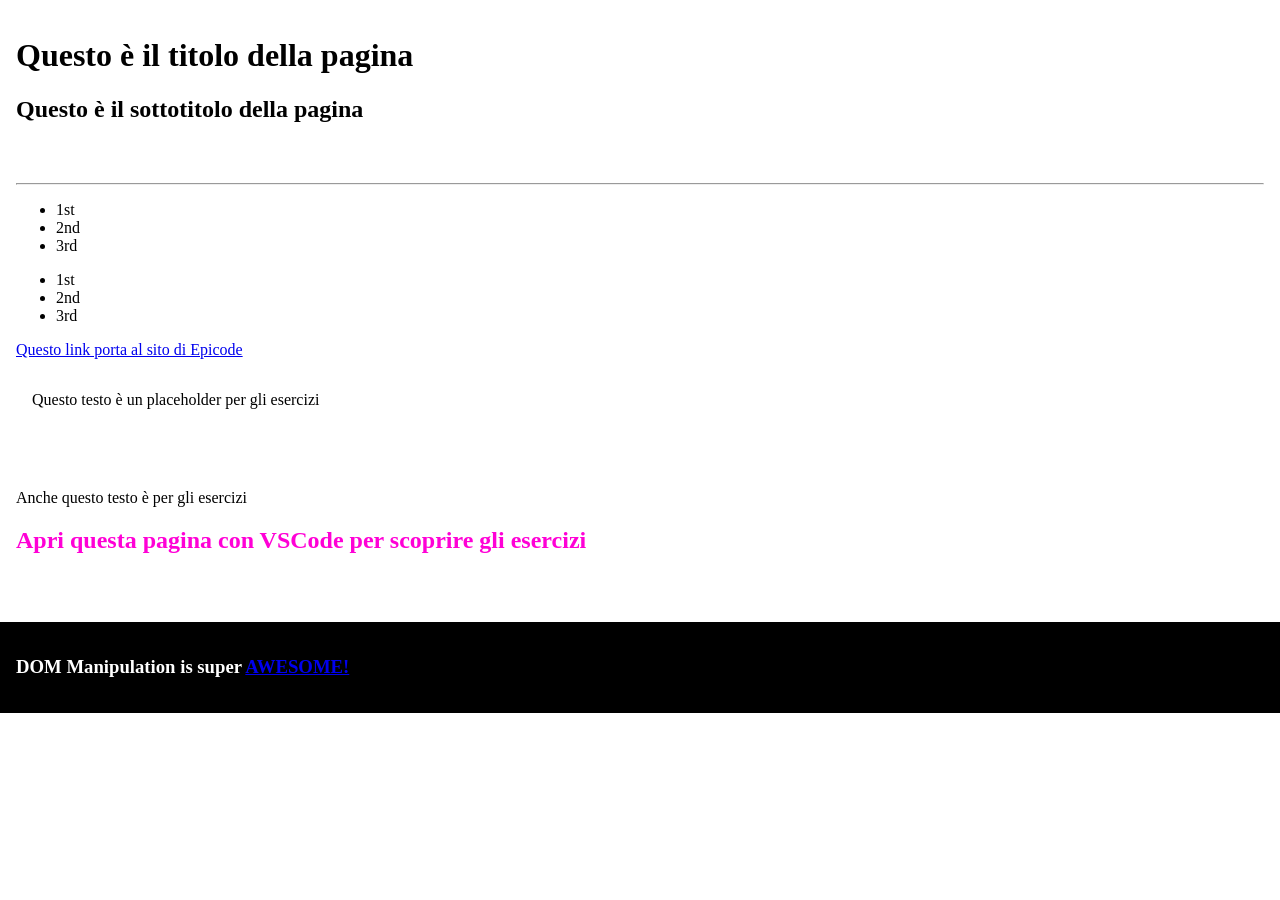
==== esercizio/D6.html @ 49f9762d "folder reorder" ====
<!DOCTYPE html>
<html lang="it">
  <head>
    <meta charset="UTF-8" />
    <meta http-equiv="X-UA-Compatible" content="IE=edge" />
    <meta name="viewport" content="width=device-width, initial-scale=1.0" />
    <title>Document</title>
    <style>
      *,
      *::before,
      *::after {
        box-sizing: border-box;
      }

      body {
        margin: 0;
      }

      body div,
      footer {
        padding: 1rem;
      }

      footer {
        padding: 1rem;
        background-color: black;
        color: white;
      }

      .myHeading {
        color: #ff00d6;
      }
    </style>
  </head>

  <body>
    <div>
      <h1>Questo è il titolo della pagina</h1>
      <h2>Questo è il sottotitolo della pagina</h2>
    </div>

    <div>
      <hr />

      <ul id="firstList">
        <li>1st</li>
        <li>2nd</li>
        <li>3rd</li>
      </ul>

      <ul id="secondList">
        <li>1st</li>
        <li>2nd</li>
        <li>3rd</li>
      </ul>

      <a href="https://epicode.com/it/">Questo link porta al sito di Epicode</a>

      <div>
        <p>Questo testo è un placeholder per gli esercizi</p>
      </div>
    </div>

    <div>
      <p>Anche questo testo è per gli esercizi</p>
      <h2 id="changeMyColor" style="color: #ff00d6">
        Apri questa pagina con VSCode per scoprire gli esercizi
      </h2>
    </div>

    <div id="tableArea"></div>

    <footer>
      <h3>
        DOM Manipulation is super
        <a
          href="https://developer.mozilla.org/en-US/docs/Learn/JavaScript/Client-side_web_APIs/Manipulating_documents"
          >AWESOME!</a
        >
      </h3>
    </footer>
    <script>
      /* ESERCIZIO 1
       Scrivi una funzione per cambiare il titolo della pagina in qualcos'altro
    */

      const changeTitle = function () {}

      /* ESERCIZIO 2
       Scrivi una funzione per aggiungere al titolo della pagina una classe "myHeading"
    */

      const addClassToTitle = function () {}

      /* ESERCIZIO 3
       Scrivi una funzione che cambi il testo dei p figli di un div
      */

      const changePcontent = function () {}

      /* ESERCIZIO 4
       Scrivi una funzione che cambi la proprietà href di ogni link (tranne quello nel footer) con il valore https://www.google.com
      */

      const changeUrls = function () {}

      /* ESERCIZIO 5
       Scrivi una funzione che aggiunga un nuovo elemento lista alla seconda lista non ordinata
    */

      const addToTheSecond = function () {}

      /* ESERCIZIO 6
       Scrivi una funzione che aggiunga un paragrafo al primo div
    */

      const addParagraph = function () {}

      /* ESERCIZIO 7
       Scrivi una funzione che faccia scomparire la prima lista non ordinata
    */

      const hideFirstUl = function () {}

      /* ESERCIZIO 8 
       Scrivi una funzione che renda verde il background di ogni lista non ordinata
      */

      const paintItGreen = function () {}

      /* ESERCIZIO 9
       Scrivi una funzione che rimuova l'ultima lettera dall'h1 ogni volta che l'utente lo clicca
      */

      const makeItClickable = function () {}

      /* ESERCIZIO 10
       Crea una funzione che, al click sul footer, riveli l'URL del link interno come contenuto di un alert()
      */

      const revealFooterLink = function () {}

      /* ESERCIZIO 11
       Crea una funzione che crei una tabella nell'elemento con id "tableArea". 
       La tabella avrà 5 elementi e questa struttura: immagine, nome prodotto, quantità, prezzo
    */

      const generateTable = function () {}

      /* ESERCIZIO 12
       Crea una funzione che aggiunga una riga alla tabella precedentemente creata e fornisca i dati necessari come parametri
    */

      const addRow = function () {}

      /* ESERCIZIO 14
      Crea una funzione che nasconda le immagini della tabella quando eseguita
    */

      const hideAllImages = function () {}

      /* EXTRA ESERCIZIO 15
      Crea una funzione che cambi il colore del h2 con id "changeMyColor" con un colore random ad ogni click ricevuto
    */

      const changeColorWithRandom = function () {}
    </script>
  </body>
</html>
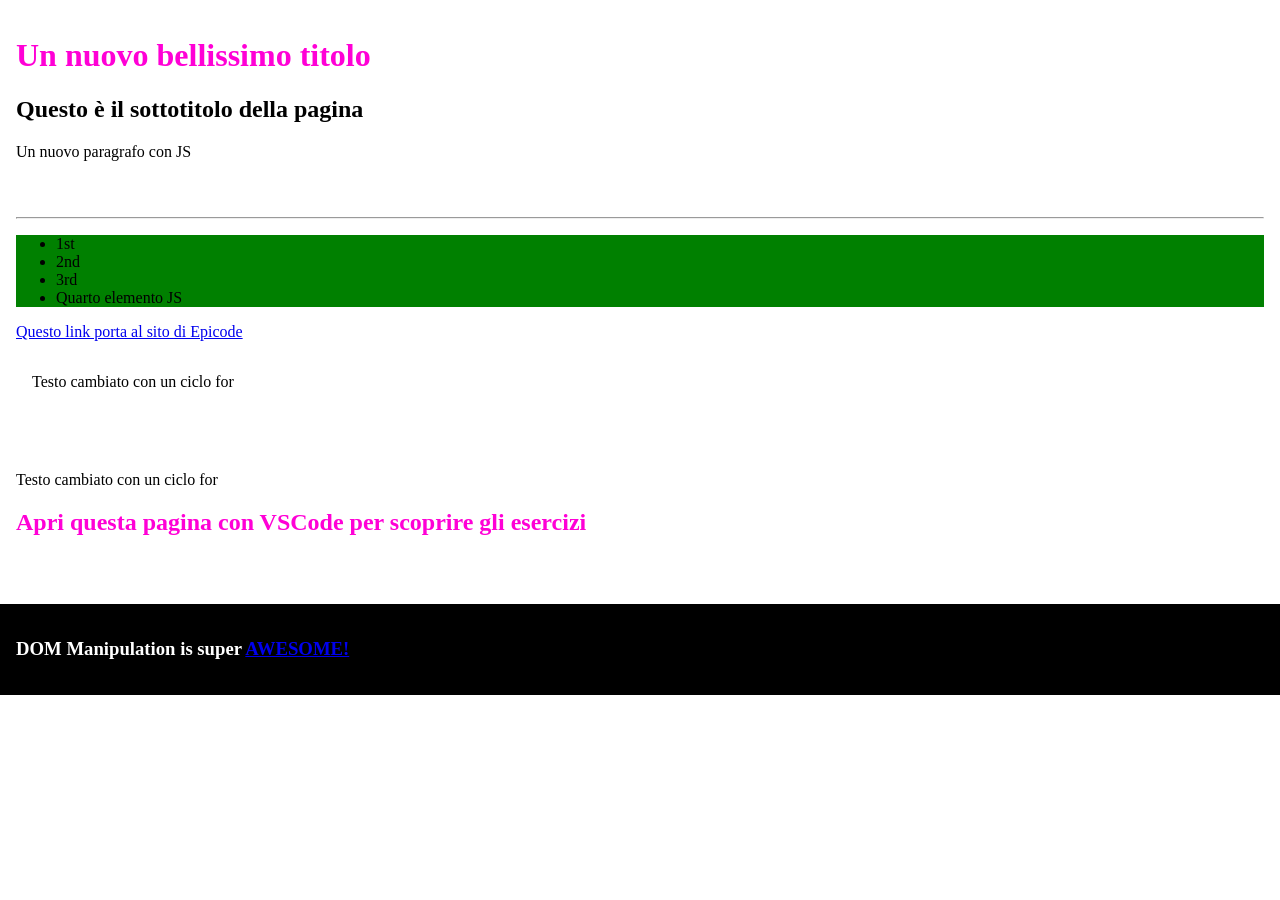
==== commit f8d48921: "Exercise 9" ====
--- a/esercizio/D6.html
+++ b/esercizio/D6.html
@@ -1,4 +1,4 @@
-<!DOCTYPE html>
+<!doctype html>
 <html lang="it">
   <head>
     <meta charset="UTF-8" />
@@ -81,87 +81,125 @@
     </footer>
     <script>
       /* ESERCIZIO 1
-       Scrivi una funzione per cambiare il titolo della pagina in qualcos'altro
-    */
-
-      const changeTitle = function () {}
+         Scrivi una funzione per cambiare il titolo della pagina in qualcos'altro
+      */
+
+      const changeTitle = function () {
+        const titleSelection = document.getElementsByTagName("h1")[0]
+        titleSelection.innerText = "Un nuovo bellissimo titolo"
+      }
+      changeTitle()
 
       /* ESERCIZIO 2
-       Scrivi una funzione per aggiungere al titolo della pagina una classe "myHeading"
-    */
-
-      const addClassToTitle = function () {}
+         Scrivi una funzione per aggiungere al titolo della pagina una classe "myHeading"
+      */
+
+      const addClassToTitle = function () {
+        const titleClass = document.getElementsByTagName("h1")[0]
+        titleClass.classList.add("myHeading")
+      }
+      addClassToTitle()
 
       /* ESERCIZIO 3
-       Scrivi una funzione che cambi il testo dei p figli di un div
-      */
-
-      const changePcontent = function () {}
-
+         Scrivi una funzione che cambi il testo dei p figli di un div
+        */
+
+      const changePcontent = function () {
+        changePar = document.querySelectorAll("div p")
+        for (let i = 0; i < changePar.length; i++) {
+          changePar[i].innerText = "Testo cambiato con un ciclo for"
+        }
+      }
+      changePcontent()
       /* ESERCIZIO 4
-       Scrivi una funzione che cambi la proprietà href di ogni link (tranne quello nel footer) con il valore https://www.google.com
-      */
-
-      const changeUrls = function () {}
+         Scrivi una funzione che cambi la proprietà href di ogni link (tranne quello nel footer) con il valore https://www.google.com
+        */
+
+      const changeUrls = function () {
+        const linkChange = document.querySelectorAll("body div a")
+        linkChange[0].setAttribute("href", "https://www.google.com")
+      }
+      changeUrls()
 
       /* ESERCIZIO 5
-       Scrivi una funzione che aggiunga un nuovo elemento lista alla seconda lista non ordinata
-    */
-
-      const addToTheSecond = function () {}
+         Scrivi una funzione che aggiunga un nuovo elemento lista alla seconda lista non ordinata
+      */
+
+      const addToTheSecond = function () {
+        const addItemToList = document.getElementById("secondList")
+        addItemToList.innerHTML += "<li>Quarto elemento JS</li>"
+      }
+      addToTheSecond()
 
       /* ESERCIZIO 6
-       Scrivi una funzione che aggiunga un paragrafo al primo div
-    */
-
-      const addParagraph = function () {}
+         Scrivi una funzione che aggiunga un paragrafo al primo div
+      */
+
+      const addParagraph = function () {
+        const divSelector = document.querySelector("div")
+        const par = document.createElement("p")
+        par.innerText = "Un nuovo paragrafo con JS"
+        divSelector.appendChild(par)
+      }
+      addParagraph()
 
       /* ESERCIZIO 7
-       Scrivi una funzione che faccia scomparire la prima lista non ordinata
-    */
-
-      const hideFirstUl = function () {}
-
-      /* ESERCIZIO 8 
-       Scrivi una funzione che renda verde il background di ogni lista non ordinata
-      */
-
-      const paintItGreen = function () {}
+         Scrivi una funzione che faccia scomparire la prima lista non ordinata
+      */
+
+      const hideFirstUl = function () {
+        const firstList = document.getElementById("firstList")
+        firstList.style.display = "none"
+      }
+      hideFirstUl()
+
+      /* ESERCIZIO 8
+         Scrivi una funzione che renda verde il background di ogni lista non ordinata
+        */
+
+      const paintItGreen = function () {
+        const backgroundGreen = document.querySelectorAll("ul")
+        console.log(backgroundGreen)
+        for (let i = 0; i < backgroundGreen.length; i++) {
+          backgroundGreen[i].style.backgroundColor = "green"
+        }
+      }
+      paintItGreen()
 
       /* ESERCIZIO 9
-       Scrivi una funzione che rimuova l'ultima lettera dall'h1 ogni volta che l'utente lo clicca
-      */
+         Scrivi una funzione che rimuova l'ultima lettera dall'h1 ogni volta che l'utente lo clicca
+        */
 
       const makeItClickable = function () {}
-
+      makeItClickable()
       /* ESERCIZIO 10
-       Crea una funzione che, al click sul footer, riveli l'URL del link interno come contenuto di un alert()
-      */
+         Crea una funzione che, al click sul footer, riveli l'URL del link interno come contenuto di un alert()
+        */
 
       const revealFooterLink = function () {}
 
       /* ESERCIZIO 11
-       Crea una funzione che crei una tabella nell'elemento con id "tableArea". 
-       La tabella avrà 5 elementi e questa struttura: immagine, nome prodotto, quantità, prezzo
-    */
+         Crea una funzione che crei una tabella nell'elemento con id "tableArea".
+         La tabella avrà 5 elementi e questa struttura: immagine, nome prodotto, quantità, prezzo
+      */
 
       const generateTable = function () {}
 
       /* ESERCIZIO 12
-       Crea una funzione che aggiunga una riga alla tabella precedentemente creata e fornisca i dati necessari come parametri
-    */
+         Crea una funzione che aggiunga una riga alla tabella precedentemente creata e fornisca i dati necessari come parametri
+      */
 
       const addRow = function () {}
 
       /* ESERCIZIO 14
-      Crea una funzione che nasconda le immagini della tabella quando eseguita
-    */
+        Crea una funzione che nasconda le immagini della tabella quando eseguita
+      */
 
       const hideAllImages = function () {}
 
       /* EXTRA ESERCIZIO 15
-      Crea una funzione che cambi il colore del h2 con id "changeMyColor" con un colore random ad ogni click ricevuto
-    */
+        Crea una funzione che cambi il colore del h2 con id "changeMyColor" con un colore random ad ogni click ricevuto
+      */
 
       const changeColorWithRandom = function () {}
     </script>
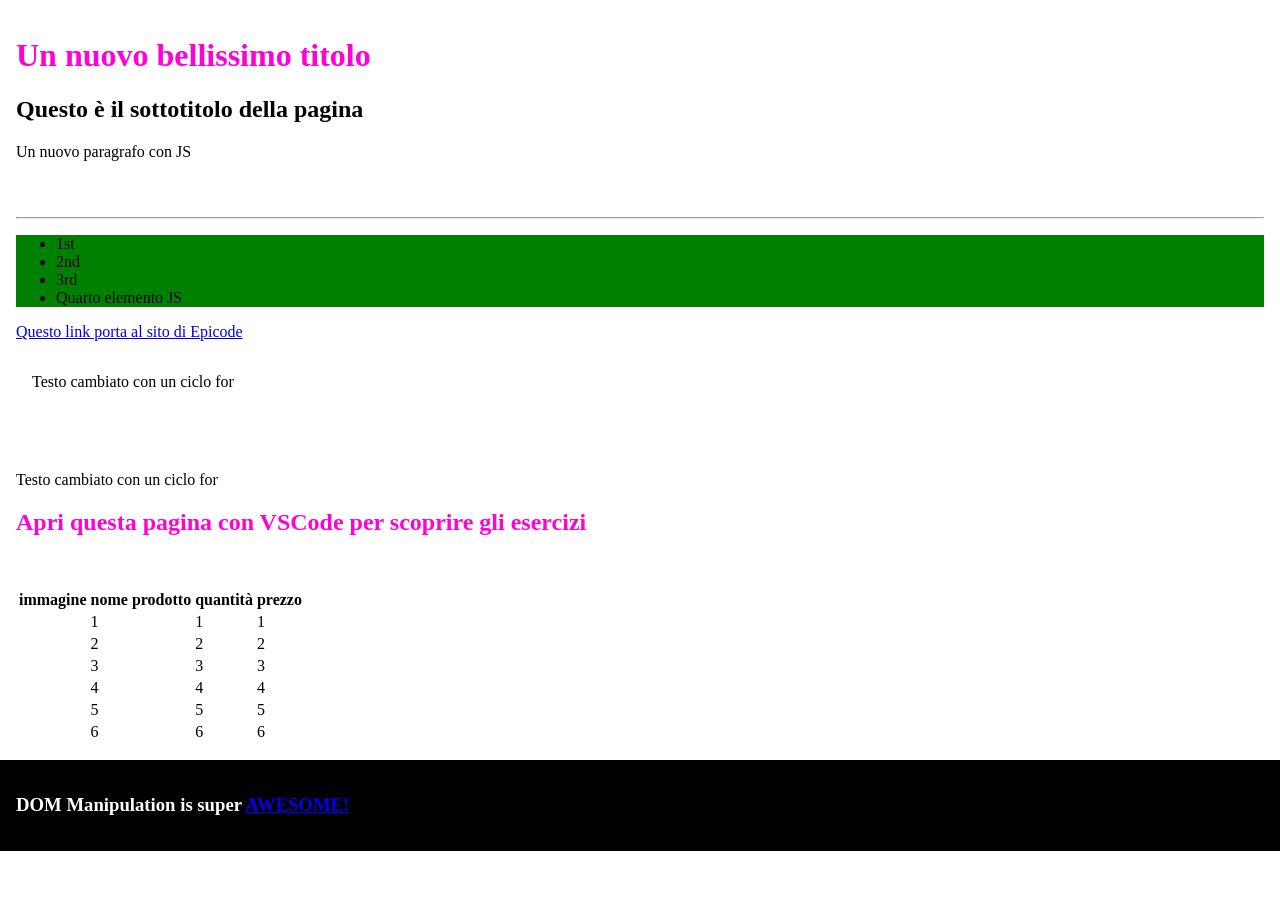
==== commit aa0bff77: "Final Commit" ====
--- a/esercizio/D6.html
+++ b/esercizio/D6.html
@@ -81,8 +81,8 @@
     </footer>
     <script>
       /* ESERCIZIO 1
-         Scrivi una funzione per cambiare il titolo della pagina in qualcos'altro
-      */
+                     Scrivi una funzione per cambiare il titolo della pagina in qualcos'altro
+                  */
 
       const changeTitle = function () {
         const titleSelection = document.getElementsByTagName("h1")[0]
@@ -91,8 +91,8 @@
       changeTitle()
 
       /* ESERCIZIO 2
-         Scrivi una funzione per aggiungere al titolo della pagina una classe "myHeading"
-      */
+                     Scrivi una funzione per aggiungere al titolo della pagina una classe "myHeading"
+                  */
 
       const addClassToTitle = function () {
         const titleClass = document.getElementsByTagName("h1")[0]
@@ -101,8 +101,8 @@
       addClassToTitle()
 
       /* ESERCIZIO 3
-         Scrivi una funzione che cambi il testo dei p figli di un div
-        */
+                     Scrivi una funzione che cambi il testo dei p figli di un div
+                    */
 
       const changePcontent = function () {
         changePar = document.querySelectorAll("div p")
@@ -112,8 +112,8 @@
       }
       changePcontent()
       /* ESERCIZIO 4
-         Scrivi una funzione che cambi la proprietà href di ogni link (tranne quello nel footer) con il valore https://www.google.com
-        */
+                     Scrivi una funzione che cambi la proprietà href di ogni link (tranne quello nel footer) con il valore https://www.google.com
+                    */
 
       const changeUrls = function () {
         const linkChange = document.querySelectorAll("body div a")
@@ -122,8 +122,8 @@
       changeUrls()
 
       /* ESERCIZIO 5
-         Scrivi una funzione che aggiunga un nuovo elemento lista alla seconda lista non ordinata
-      */
+                     Scrivi una funzione che aggiunga un nuovo elemento lista alla seconda lista non ordinata
+                  */
 
       const addToTheSecond = function () {
         const addItemToList = document.getElementById("secondList")
@@ -132,8 +132,8 @@
       addToTheSecond()
 
       /* ESERCIZIO 6
-         Scrivi una funzione che aggiunga un paragrafo al primo div
-      */
+                     Scrivi una funzione che aggiunga un paragrafo al primo div
+                  */
 
       const addParagraph = function () {
         const divSelector = document.querySelector("div")
@@ -144,8 +144,8 @@
       addParagraph()
 
       /* ESERCIZIO 7
-         Scrivi una funzione che faccia scomparire la prima lista non ordinata
-      */
+                     Scrivi una funzione che faccia scomparire la prima lista non ordinata
+                  */
 
       const hideFirstUl = function () {
         const firstList = document.getElementById("firstList")
@@ -154,12 +154,12 @@
       hideFirstUl()
 
       /* ESERCIZIO 8
-         Scrivi una funzione che renda verde il background di ogni lista non ordinata
-        */
+                     Scrivi una funzione che renda verde il background di ogni lista non ordinata
+                    */
 
       const paintItGreen = function () {
         const backgroundGreen = document.querySelectorAll("ul")
-        console.log(backgroundGreen)
+
         for (let i = 0; i < backgroundGreen.length; i++) {
           backgroundGreen[i].style.backgroundColor = "green"
         }
@@ -167,41 +167,154 @@
       paintItGreen()
 
       /* ESERCIZIO 9
-         Scrivi una funzione che rimuova l'ultima lettera dall'h1 ogni volta che l'utente lo clicca
-        */
-
-      const makeItClickable = function () {}
-      makeItClickable()
+                     Scrivi una funzione che rimuova l'ultima lettera dall'h1 ogni volta che l'utente lo clicca
+                    */
+      const assignOnClick = () => {
+        const h1 = document.getElementsByTagName("h1")[0]
+        h1.setAttribute("onclick", "makeItClickable()")
+      }
+      assignOnClick()
+
+      const makeItClickable = function () {
+        const h1 = document.getElementsByTagName("h1")[0]
+        const insideText = h1.innerText
+        for (let i = 0; i < 1; i++) {
+          const result = insideText.slice(0, -1)
+          h1.innerText = result
+        }
+      }
       /* ESERCIZIO 10
-         Crea una funzione che, al click sul footer, riveli l'URL del link interno come contenuto di un alert()
-        */
-
-      const revealFooterLink = function () {}
+                     Crea una funzione che, al click sul footer, riveli l'URL del link interno come contenuto di un alert()
+                    */
+
+      const assignAlertFooter = () => {
+        const anchorFooter = document.querySelector("footer a")
+        anchorFooter.setAttribute("onclick", "revealFooterLink()")
+      }
+      assignAlertFooter()
+
+      const revealFooterLink = function () {
+        const srcAttributeFooter = document.querySelector("footer a").getAttribute("href")
+        alert(srcAttributeFooter)
+      }
 
       /* ESERCIZIO 11
-         Crea una funzione che crei una tabella nell'elemento con id "tableArea".
-         La tabella avrà 5 elementi e questa struttura: immagine, nome prodotto, quantità, prezzo
-      */
-
-      const generateTable = function () {}
+                     Crea una funzione che crei una tabella nell'elemento con id "tableArea".
+                     La tabella avrà 5 elementi e questa struttura:
+                     immagine, nome prodotto, quantità, prezzo
+                  */
+
+      const generateTable = function () {
+        const tableSection = document.getElementById("tableArea")
+        const tableCreation = document.createElement("table")
+        tableSection.appendChild(tableCreation)
+        tableCreation.innerHTML = `
+              <tr>
+                <th>immagine</th>
+                <th>nome prodotto</th>
+                <th>quantità</th>
+                <th>prezzo</th>
+              </tr>
+              <tr>
+                <td><img src="https://placebear.com/100/100" /></td>
+                <td>1</td>
+                <td>1</td>
+                <td>1</td>
+              </tr>
+              <tr>
+                <td><img src="https://placebear.com/100/100"/></td>
+                <td>2</td>
+                <td>2</td>
+                <td>2</td>
+              </tr>
+              <tr>
+                <td><img src="https://placebear.com/100/100"/></td>
+                <td>3</td>
+                <td>3</td>
+                <td>3</td>
+              </tr>
+              <tr>
+                <td><img src="https://placebear.com/100/100"/></td>
+                <td>4</td>
+                <td>4</td>
+                <td>4</td>
+              </tr>
+              <tr>
+                <td><img src="https://placebear.com/100/100"/></td>
+                <td>5</td>
+                <td>5</td>
+                <td>5</td>
+              </tr>
+            `
+      }
+      generateTable()
 
       /* ESERCIZIO 12
-         Crea una funzione che aggiunga una riga alla tabella precedentemente creata e fornisca i dati necessari come parametri
-      */
-
-      const addRow = function () {}
-
+                     Crea una funzione che aggiunga una riga alla tabella precedentemente creata e fornisca i dati necessari come parametri
+                  */
+
+      const addRow = function () {
+        const tableSection = document.querySelector("#tableArea table")
+
+        tableSection.innerHTML += `
+                    <tr>
+                      <td><img src="https://placebear.com/100/100"/></td>
+                      <td>6</td>
+                      <td>6</td>
+                      <td>6</td>
+                    </tr>`
+      }
+      addRow()
       /* ESERCIZIO 14
-        Crea una funzione che nasconda le immagini della tabella quando eseguita
-      */
-
-      const hideAllImages = function () {}
+                    Crea una funzione che nasconda le immagini della tabella quando eseguita
+                  */
+
+      const hideAllImages = function () {
+        const imgHiding = document.querySelectorAll("#tableArea img")
+        for (let i = 0; i < imgHiding.length; i++) {
+          imgHiding[i].style.display = "none"
+        }
+      }
+
+      hideAllImages()
 
       /* EXTRA ESERCIZIO 15
-        Crea una funzione che cambi il colore del h2 con id "changeMyColor" con un colore random ad ogni click ricevuto
-      */
-
-      const changeColorWithRandom = function () {}
+                    Crea una funzione che cambi il colore del h2 con id "changeMyColor" con un colore random ad ogni click ricevuto
+                  */
+      const onClickChangingColor = () => {
+        const h2 = document.getElementById("changeMyColor")
+        h2.setAttribute("onclick", "changeColorWithRandom()")
+        console.log(h2)
+      }
+
+      onClickChangingColor()
+
+      const changeColorWithRandom = function () {
+        const charSet = [
+          "0",
+          "1",
+          "2",
+          "3",
+          "4",
+          "5",
+          "6",
+          "7",
+          "8",
+          "9",
+          "A",
+          "B",
+          "C",
+          "D",
+          "E",
+          "F",
+        ]
+        let colorRandom = "#"
+        for (let i = 0; i < 6; i++) {
+          const indexRandom = Math.floor(Math.random() * 16)
+          colorRandom += charSet[indexRandom]
+        }
+        changeMyColor.style.color = colorRandom
+      }
     </script>
   </body>
 </html>
